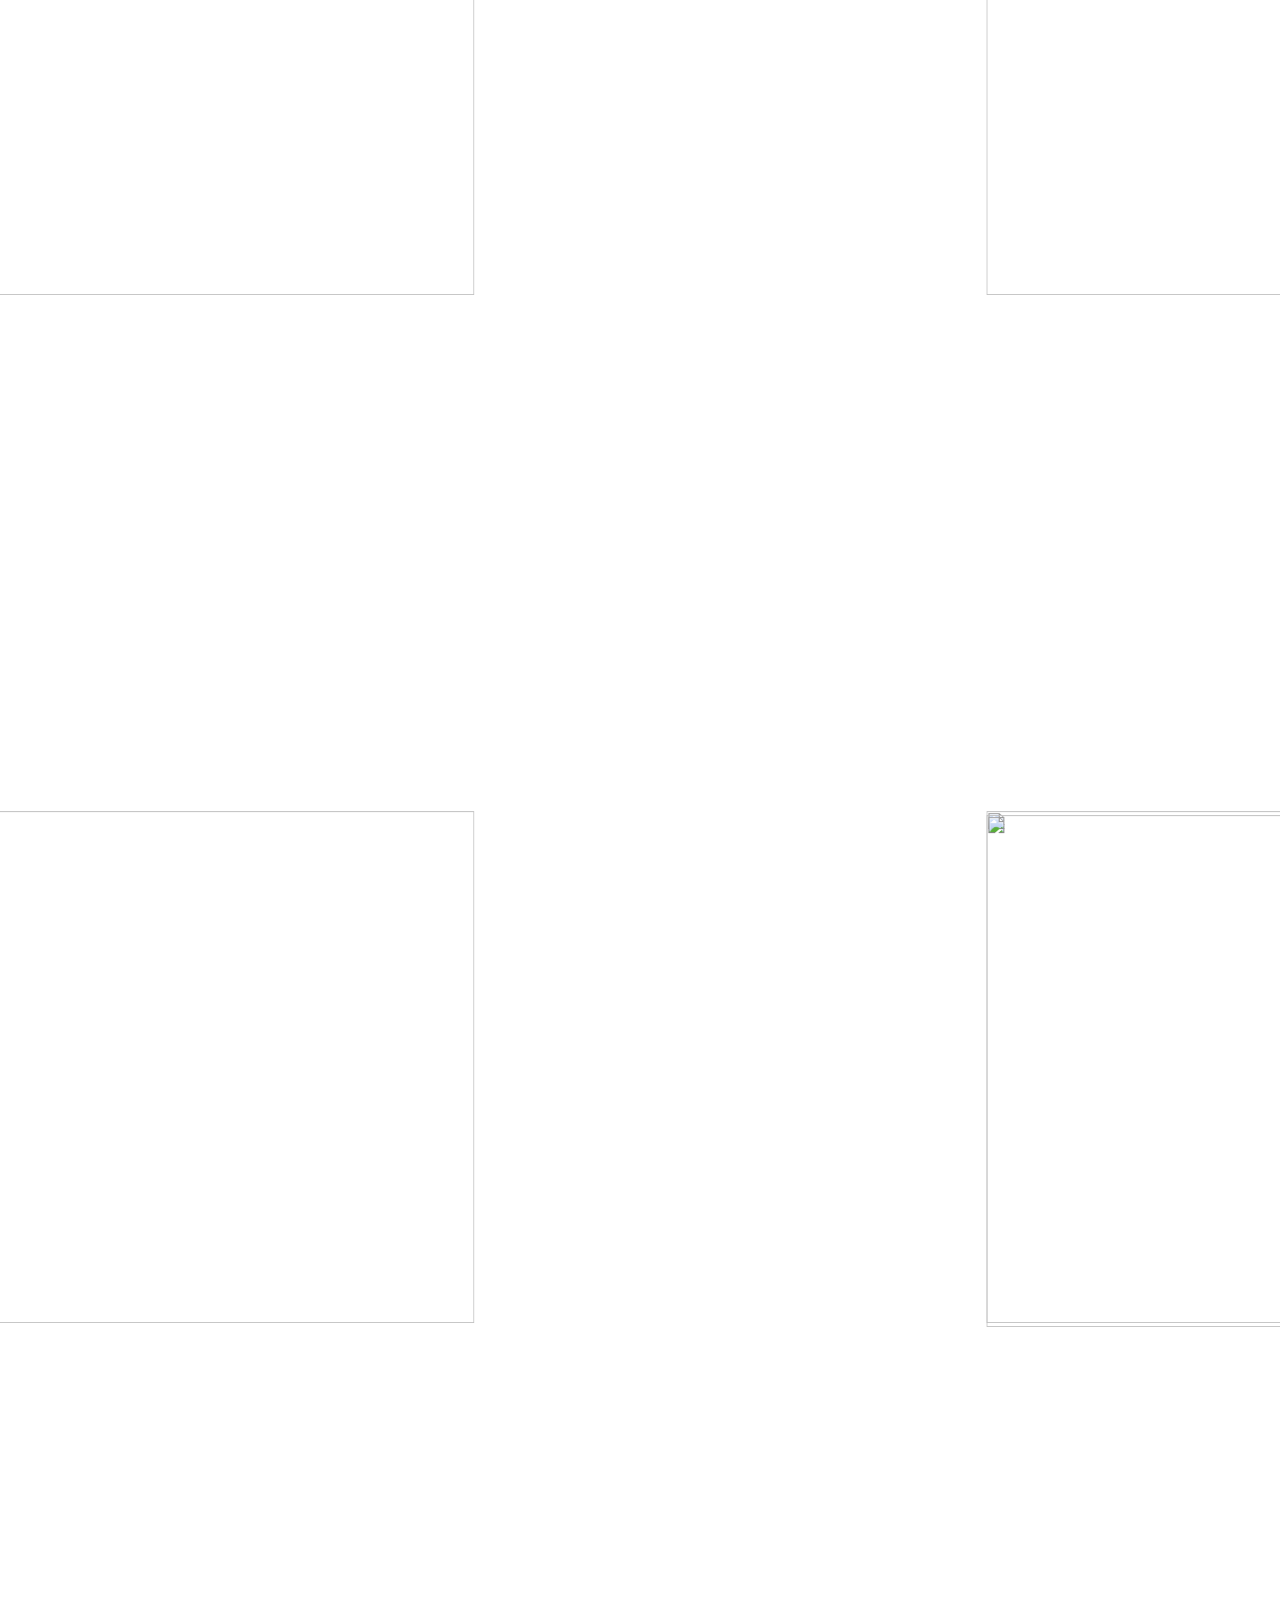
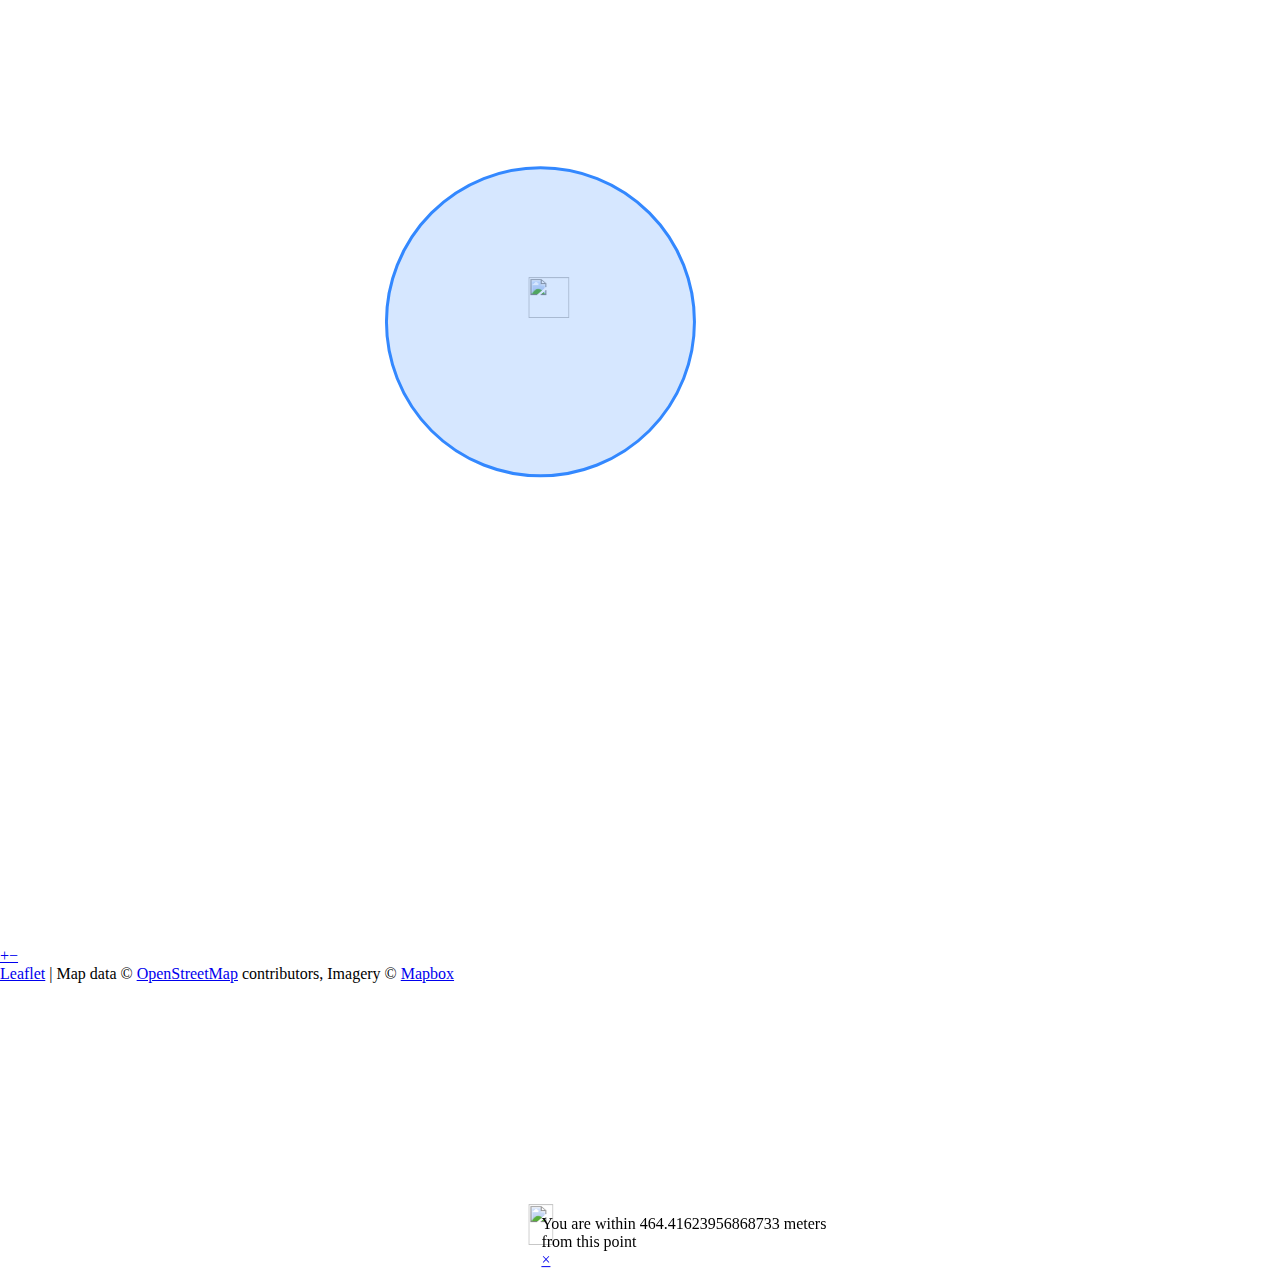
==== index.html @ 9bd4b027 "first commit" ====
<!DOCTYPE html>
<html lang="en">
<head>
	
        <title>Mobile tutorial - Leaflet</title>
    
        <meta charset="utf-8">
        <meta name="viewport" content="width=device-width, initial-scale=1.0">
        
        <link rel="shortcut icon" type="image/x-icon" href="img/favicon.ico">
    
        <link rel="stylesheet" href="https://unpkg.com/leaflet@1.7.1/dist/leaflet.css" integrity="sha512-xodZBNTC5n17Xt2atTPuE1HxjVMSvLVW9ocqUKLsCC5CXdbqCmblAshOMAS6/keqq/sMZMZ19scR4PsZChSR7A==" crossorigin="">
        <link rel="stylesheet" href="css/style.css">
    
    
</head>

<body id="">
    
  <div class="preloader"> <img class="preloader-icon" src="img/Ripple-loader.gif" alt="My Site Preloader"> </div>


        <div id="map" class="leaflet-container leaflet-touch leaflet-retina leaflet-fade-anim leaflet-grab leaflet-touch-drag leaflet-touch-zoom" tabindex="0" style="position: relative; outline: none;"><div class="leaflet-pane leaflet-map-pane" style="transform: translate3d(-173.6px, -148.879px, 0px);"><div class="leaflet-pane leaflet-tile-pane"><div class="leaflet-layer " style="z-index: 1; opacity: 1;"><div class="leaflet-tile-container leaflet-zoom-animated" style="z-index: 18; transform: translate3d(-54px, 128px, 0px) scale(1);"><img alt="" role="presentation" src="https://api.mapbox.com/styles/v1/mapbox/streets-v11/tiles/14/8143/5499?access_token=pk.eyJ1IjoibWFwYm94IiwiYSI6ImNpejY4NXVycTA2emYycXBndHRqcmZ3N3gifQ.rJcFIG214AriISLbB6B5aw" class="leaflet-tile leaflet-tile-loaded" style="width: 512px; height: 512px; transform: translate3d(190px, -196px, 0px); opacity: 1;"><img alt="" role="presentation" src="https://api.mapbox.com/styles/v1/mapbox/streets-v11/tiles/14/8144/5499?access_token=pk.eyJ1IjoibWFwYm94IiwiYSI6ImNpejY4NXVycTA2emYycXBndHRqcmZ3N3gifQ.rJcFIG214AriISLbB6B5aw" class="leaflet-tile leaflet-tile-loaded" style="width: 512px; height: 512px; transform: translate3d(702px, -196px, 0px); opacity: 1;"><img alt="" role="presentation" src="https://api.mapbox.com/styles/v1/mapbox/streets-v11/tiles/14/8143/5500?access_token=pk.eyJ1IjoibWFwYm94IiwiYSI6ImNpejY4NXVycTA2emYycXBndHRqcmZ3N3gifQ.rJcFIG214AriISLbB6B5aw" class="leaflet-tile leaflet-tile-loaded" style="width: 512px; height: 512px; transform: translate3d(190px, 316px, 0px); opacity: 1;"><img alt="" role="presentation" src="https://api.mapbox.com/styles/v1/mapbox/streets-v11/tiles/14/8144/5500?access_token=pk.eyJ1IjoibWFwYm94IiwiYSI6ImNpejY4NXVycTA2emYycXBndHRqcmZ3N3gifQ.rJcFIG214AriISLbB6B5aw" class="leaflet-tile leaflet-tile-loaded" style="width: 512px; height: 512px; transform: translate3d(702px, 316px, 0px); opacity: 1;"><img alt="" role="presentation" src="https://api.mapbox.com/styles/v1/mapbox/streets-v11/tiles/14/8145/5499?access_token=pk.eyJ1IjoibWFwYm94IiwiYSI6ImNpejY4NXVycTA2emYycXBndHRqcmZ3N3gifQ.rJcFIG214AriISLbB6B5aw" class="leaflet-tile leaflet-tile-loaded" style="width: 512px; height: 512px; transform: translate3d(1214px, -196px, 0px); opacity: 1;"><img alt="" role="presentation" src="https://api.mapbox.com/styles/v1/mapbox/streets-v11/tiles/14/8145/5500?access_token=pk.eyJ1IjoibWFwYm94IiwiYSI6ImNpejY4NXVycTA2emYycXBndHRqcmZ3N3gifQ.rJcFIG214AriISLbB6B5aw" class="leaflet-tile leaflet-tile-loaded" style="width: 512px; height: 512px; transform: translate3d(1214px, 316px, 0px); opacity: 1;"></div><div class="leaflet-tile-container leaflet-zoom-animated" style="z-index: 17; transform: translate3d(-54px, 128px, 0px) scale(0.5);"></div></div></div><div class="leaflet-pane leaflet-shadow-pane"><img src="https://unpkg.com/leaflet@1.7.1/dist/images/marker-shadow.png" class="leaflet-marker-shadow leaflet-zoom-animated" alt="" style="margin-left: -12px; margin-top: -41px; width: 41px; height: 41px; transform: translate3d(714px, 505px, 0px);"></div><div class="leaflet-pane leaflet-overlay-pane"><svg pointer-events="none" class="leaflet-zoom-animated" width="1181" height="905" viewBox="75 73 1181 905" style="transform: translate3d(75px, 73px, 0px);"><g><path class="leaflet-interactive" stroke="#3388ff" stroke-opacity="1" stroke-width="3" stroke-linecap="round" stroke-linejoin="round" fill="#3388ff" fill-opacity="0.2" fill-rule="evenodd" d="M560.0532974931411,504.705775748007a154,154 0 1,0 308,0 a154,154 0 1,0 -308,0 "></path></g></svg></div><div class="leaflet-pane leaflet-marker-pane"><img src="https://unpkg.com/leaflet@1.7.1/dist/images/marker-icon-2x.png" class="leaflet-marker-icon leaflet-zoom-animated leaflet-interactive" alt="" tabindex="0" style="margin-left: -12px; margin-top: -41px; width: 25px; height: 41px; transform: translate3d(714px, 505px, 0px); z-index: 505;"></div><div class="leaflet-pane leaflet-tooltip-pane"></div><div class="leaflet-pane leaflet-popup-pane"><div class="leaflet-popup  leaflet-zoom-animated" style="opacity: 1; transform: translate3d(715px, 471px, 0px); bottom: -7px; left: -171px;"><div class="leaflet-popup-content-wrapper"><div class="leaflet-popup-content" style="width: 301px;">You are within 464.41623956868733 meters from this point</div></div><div class="leaflet-popup-tip-container"><div class="leaflet-popup-tip"></div></div><a class="leaflet-popup-close-button" href="#close">×</a></div></div><div class="leaflet-proxy leaflet-zoom-animated" style="transform: translate3d(4.16975e+06px, 2.81608e+06px, 0px) scale(16384);"></div></div><div class="leaflet-control-container"><div class="leaflet-top leaflet-left"><div class="leaflet-control-zoom leaflet-bar leaflet-control"><a class="leaflet-control-zoom-in" href="#" title="Zoom in" role="button" aria-label="Zoom in">+</a><a class="leaflet-control-zoom-out" href="#" title="Zoom out" role="button" aria-label="Zoom out">−</a></div></div><div class="leaflet-top leaflet-right"></div><div class="leaflet-bottom leaflet-left"></div><div class="leaflet-bottom leaflet-right"><div class="leaflet-control-attribution leaflet-control"><a href="https://leafletjs.com" title="A JS library for interactive maps">Leaflet</a> | Map data © <a href="https://www.openstreetmap.org/copyright">OpenStreetMap</a> contributors, Imagery © <a href="https://www.mapbox.com/">Mapbox</a></div></div></div></div>
        


        <script src="https://unpkg.com/leaflet@1.7.1/dist/leaflet.js" integrity="sha512-XQoYMqMTK8LvdxXYG3nZ448hOEQiglfqkJs1NOQV44cWnUrBc8PkAOcXy20w0vlaXaVUearIOBhiXZ5V3ynxwA==" crossorigin=""></script>
        <script src="https://ajax.googleapis.com/ajax/libs/jquery/3.5.1/jquery.min.js"></script>
        <script src="js/script.js"></script>
        

        
        
        
        
        
</body>

</html>
---- css/style.css ----
html, body {
    height: 100%;
    margin: 0;
    padding: 0;
}

 #map {
      height: 100%; width: 100vw; 
    }
      
    .preloader
    {
    position: fixed;
    top: 0;
    left: 0;
    width: 100%;
    height: 100vh;
    background: #fff;
    z-index: 9999;
    text-align: center;
    }

    .preloader-icon
{
position: relative;
top: 45%;
width: 100px;
border-radius: 50%;
animation: shake 1.5s infinite;
}

@keyframes shake
{
0% { transform: translate(1px, -1px) rotate(0deg);}
10% { transform: translate(1px, -3px) rotate(-1deg);}
20% { transform: translate(1px, -5px) rotate(-3deg);}
30% { transform: translate(1px, -7px) rotate(0deg);}
40% { transform: translate(1px, -9px) rotate(1deg);}
50% { transform: translate(1px, -11px) rotate(3deg);}
60% { transform: translate(1px, -9px) rotate(0deg);}
70% { transform: translate(1px, -7px) rotate(-1deg);}
80% { transform: translate(1px, -5px) rotate(-3deg);}
90% { transform: translate(1px, -3px) rotate(0deg);}
100% { transform: translate(1px, -1px) rotate(-1deg);}
}
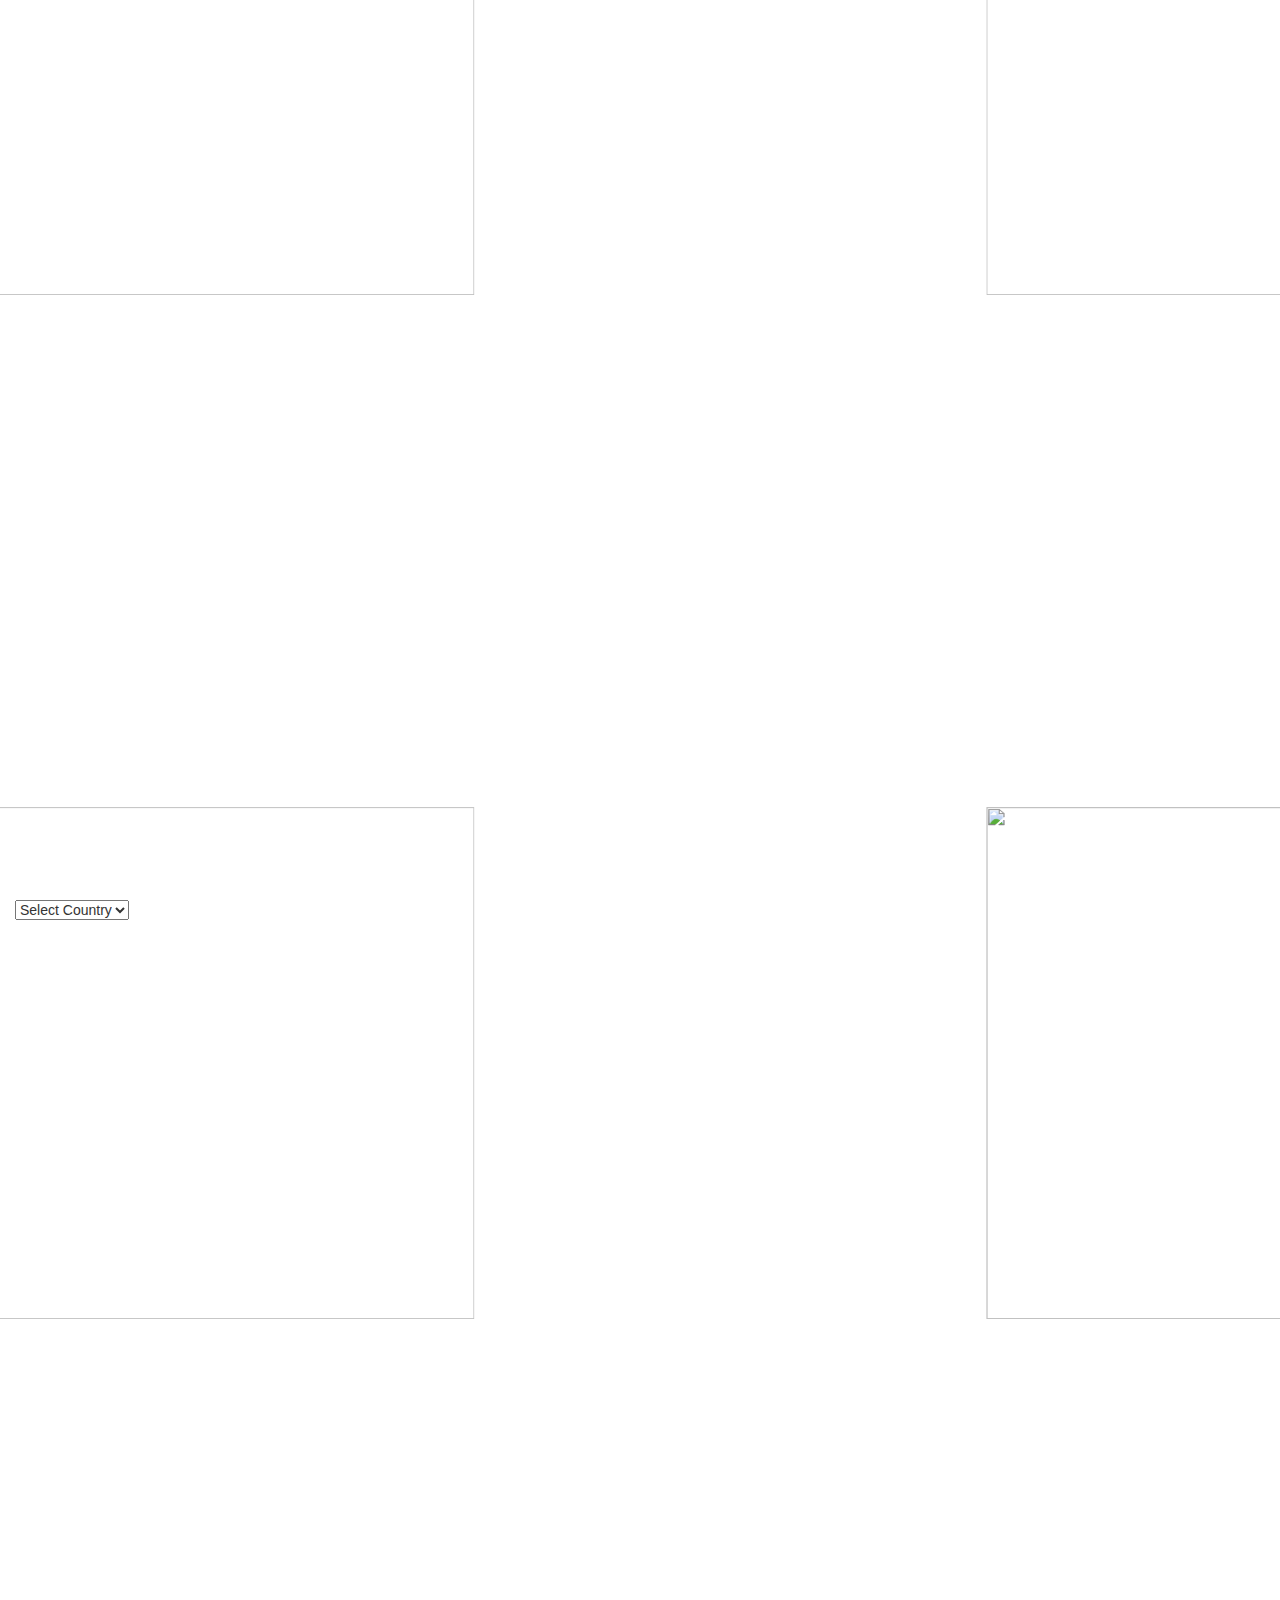
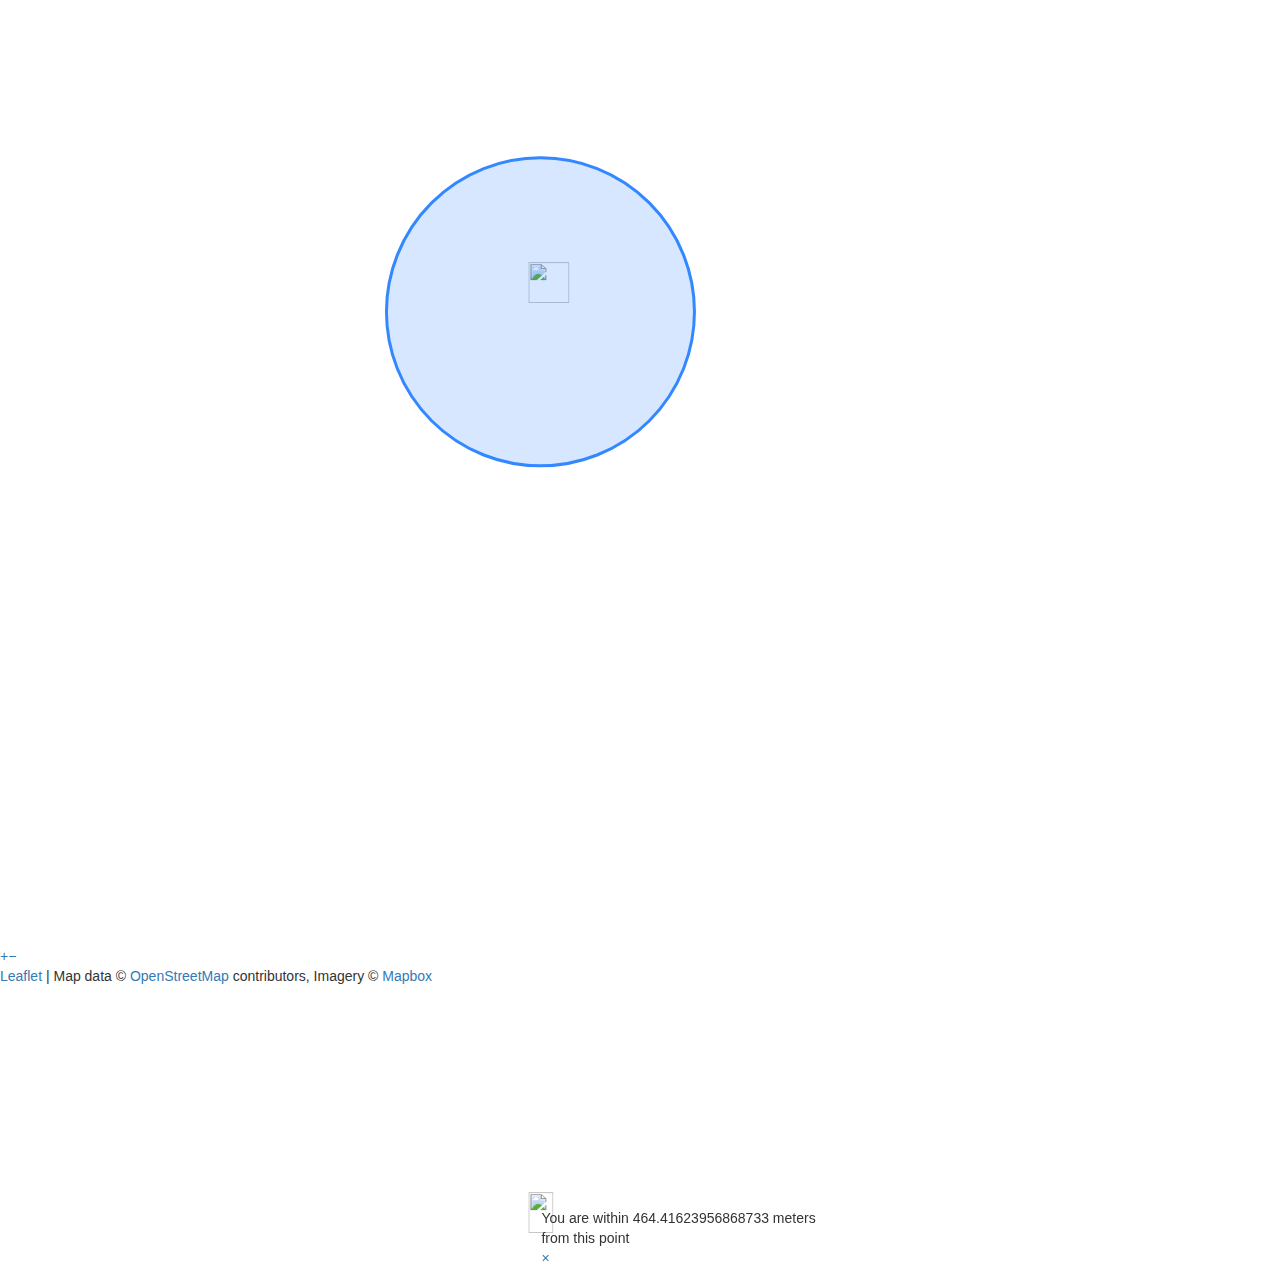
==== commit 149d5178: "remove select2 add bootstrap class" ====
--- a/index.html
+++ b/index.html
@@ -6,26 +6,44 @@
     
         <meta charset="utf-8">
         <meta name="viewport" content="width=device-width, initial-scale=1.0">
-        
+        <!--Favicon-->
         <link rel="shortcut icon" type="image/x-icon" href="img/favicon.ico">
-    
+        <!--Leaflet-->
         <link rel="stylesheet" href="https://unpkg.com/leaflet@1.7.1/dist/leaflet.css" integrity="sha512-xodZBNTC5n17Xt2atTPuE1HxjVMSvLVW9ocqUKLsCC5CXdbqCmblAshOMAS6/keqq/sMZMZ19scR4PsZChSR7A==" crossorigin="">
+        <!-- Bootstrap -->
+        <link rel="stylesheet" href="https://maxcdn.bootstrapcdn.com/bootstrap/3.4.1/css/bootstrap.min.css">
+        <!--Main Style Sheet-->
         <link rel="stylesheet" href="css/style.css">
-    
     
 </head>
 
 <body id="">
     
+        <!--Preloader-->
   <div class="preloader"> <img class="preloader-icon" src="img/Ripple-loader.gif" alt="My Site Preloader"> </div>
 
+        <!--Map from Leaftlet js-->
+        <div id="map" class="leaflet-container leaflet-touch leaflet-retina leaflet-fade-anim leaflet-grab leaflet-touch-drag leaflet-touch-zoom" tabindex="0" style="position: relative; outline: none;"><div class="leaflet-pane leaflet-map-pane" style="transform: translate3d(-173.6px, -148.879px, 0px);"><div class="leaflet-pane leaflet-tile-pane"><div class="leaflet-layer " style="z-index: 1; opacity: 1;"><div class="leaflet-tile-container leaflet-zoom-animated" style="z-index: 18; transform: translate3d(-54px, 128px, 0px) scale(1);"><img alt="" role="presentation" src="https://api.mapbox.com/styles/v1/mapbox/streets-v11/tiles/14/8143/5499?access_token=pk.eyJ1IjoibWFwYm94IiwiYSI6ImNpejY4NXVycTA2emYycXBndHRqcmZ3N3gifQ.rJcFIG214AriISLbB6B5aw" class="leaflet-tile leaflet-tile-loaded" style="width: 512px; height: 512px; transform: translate3d(190px, -196px, 0px); opacity: 1;"><img alt="" role="presentation" src="https://api.mapbox.com/styles/v1/mapbox/streets-v11/tiles/14/8144/5499?access_token=pk.eyJ1IjoibWFwYm94IiwiYSI6ImNpejY4NXVycTA2emYycXBndHRqcmZ3N3gifQ.rJcFIG214AriISLbB6B5aw" class="leaflet-tile leaflet-tile-loaded" style="width: 512px; height: 512px; transform: translate3d(702px, -196px, 0px); opacity: 1;"><img alt="" role="presentation" src="https://api.mapbox.com/styles/v1/mapbox/streets-v11/tiles/14/8143/5500?access_token=pk.eyJ1IjoibWFwYm94IiwiYSI6ImNpejY4NXVycTA2emYycXBndHRqcmZ3N3gifQ.rJcFIG214AriISLbB6B5aw" class="leaflet-tile leaflet-tile-loaded" style="width: 512px; height: 512px; transform: translate3d(190px, 316px, 0px); opacity: 1;"><img alt="" role="presentation" src="https://api.mapbox.com/styles/v1/mapbox/streets-v11/tiles/14/8144/5500?access_token=pk.eyJ1IjoibWFwYm94IiwiYSI6ImNpejY4NXVycTA2emYycXBndHRqcmZ3N3gifQ.rJcFIG214AriISLbB6B5aw" class="leaflet-tile leaflet-tile-loaded" style="width: 512px; height: 512px; transform: translate3d(702px, 316px, 0px); opacity: 1;"><img alt="" role="presentation" src="https://api.mapbox.com/styles/v1/mapbox/streets-v11/tiles/14/8145/5499?access_token=pk.eyJ1IjoibWFwYm94IiwiYSI6ImNpejY4NXVycTA2emYycXBndHRqcmZ3N3gifQ.rJcFIG214AriISLbB6B5aw" class="leaflet-tile leaflet-tile-loaded" style="width: 512px; height: 512px; transform: translate3d(1214px, -196px, 0px); opacity: 1;"><img alt="" role="presentation" src="https://api.mapbox.com/styles/v1/mapbox/streets-v11/tiles/14/8145/5500?access_token=pk.eyJ1IjoibWFwYm94IiwiYSI6ImNpejY4NXVycTA2emYycXBndHRqcmZ3N3gifQ.rJcFIG214AriISLbB6B5aw" class="leaflet-tile leaflet-tile-loaded" style="width: 512px; height: 512px; transform: translate3d(1214px, 316px, 0px); opacity: 1;"></div><div class="leaflet-tile-container leaflet-zoom-animated" style="z-index: 17; transform: translate3d(-54px, 128px, 0px) scale(0.5);"></div></div></div><div class="leaflet-pane leaflet-shadow-pane"><img src="https://unpkg.com/leaflet@1.7.1/dist/images/marker-shadow.png" class="leaflet-marker-shadow leaflet-zoom-animated" alt="" style="margin-left: -12px; margin-top: -41px; width: 41px; height: 41px; transform: translate3d(714px, 505px, 0px);"></div><div class="leaflet-pane leaflet-overlay-pane"><svg pointer-events="none" class="leaflet-zoom-animated" width="1181" height="905" viewBox="75 73 1181 905" style="transform: translate3d(75px, 73px, 0px);"><g><path class="leaflet-interactive" stroke="#3388ff" stroke-opacity="1" stroke-width="3" stroke-linecap="round" stroke-linejoin="round" fill="#3388ff" fill-opacity="0.2" fill-rule="evenodd" d="M560.0532974931411,504.705775748007a154,154 0 1,0 308,0 a154,154 0 1,0 -308,0 "></path></g></svg></div><div class="leaflet-pane leaflet-marker-pane"><img src="https://unpkg.com/leaflet@1.7.1/dist/images/marker-icon-2x.png" class="leaflet-marker-icon leaflet-zoom-animated leaflet-interactive" alt="" tabindex="0" style="margin-left: -12px; margin-top: -41px; width: 25px; height: 41px; transform: translate3d(714px, 505px, 0px); z-index: 505;"></div><div class="leaflet-pane leaflet-tooltip-pane"></div><div class="leaflet-pane leaflet-popup-pane"><div class="leaflet-popup  leaflet-zoom-animated" style="opacity: 1; transform: translate3d(715px, 471px, 0px); bottom: -7px; left: -171px;"><div class="leaflet-popup-content-wrapper"><div class="leaflet-popup-content" style="width: 301px;">You are within 464.41623956868733 meters from this point</div></div><div class="leaflet-popup-tip-container"><div class="leaflet-popup-tip"></div></div><a class="leaflet-popup-close-button" href="#close">×</a></div></div><div class="leaflet-proxy leaflet-zoom-animated" style="transform: translate3d(4.16975e+06px, 2.81608e+06px, 0px) scale(16384);"></div></div><div class="leaflet-control-container"><div class="leaflet-top leaflet-left"><div class="leaflet-control-zoom leaflet-bar leaflet-control"><a class="leaflet-control-zoom-in" href="#" title="Zoom in" role="button" aria-label="Zoom in">+</a><a class="leaflet-control-zoom-out" href="#" title="Zoom out" role="button" aria-label="Zoom out">−</a></div></div><div class="leaflet-top leaflet-right"></div><div class="leaflet-bottom leaflet-left"></div><div class="leaflet-bottom leaflet-right"><div class="leaflet-control-attribution leaflet-control"><a href="https://leafletjs.com" title="A JS library for interactive maps">Leaflet</a> | Map data © <a href="https://www.openstreetmap.org/copyright">OpenStreetMap</a> contributors, Imagery © <a href="https://www.mapbox.com/">Mapbox</a></div></div></div></div>
+       
+       <!--Select Country-->
+        <div class="container-fluid">
+                <div class="select-container">
+                  <select
+                    name="select-country"
+                    id="select-country"
+                    class="form-select">
+                    <option value="">Select Country</option>
+                  </select>
+                </div>
+              </div>
 
-        <div id="map" class="leaflet-container leaflet-touch leaflet-retina leaflet-fade-anim leaflet-grab leaflet-touch-drag leaflet-touch-zoom" tabindex="0" style="position: relative; outline: none;"><div class="leaflet-pane leaflet-map-pane" style="transform: translate3d(-173.6px, -148.879px, 0px);"><div class="leaflet-pane leaflet-tile-pane"><div class="leaflet-layer " style="z-index: 1; opacity: 1;"><div class="leaflet-tile-container leaflet-zoom-animated" style="z-index: 18; transform: translate3d(-54px, 128px, 0px) scale(1);"><img alt="" role="presentation" src="https://api.mapbox.com/styles/v1/mapbox/streets-v11/tiles/14/8143/5499?access_token=pk.eyJ1IjoibWFwYm94IiwiYSI6ImNpejY4NXVycTA2emYycXBndHRqcmZ3N3gifQ.rJcFIG214AriISLbB6B5aw" class="leaflet-tile leaflet-tile-loaded" style="width: 512px; height: 512px; transform: translate3d(190px, -196px, 0px); opacity: 1;"><img alt="" role="presentation" src="https://api.mapbox.com/styles/v1/mapbox/streets-v11/tiles/14/8144/5499?access_token=pk.eyJ1IjoibWFwYm94IiwiYSI6ImNpejY4NXVycTA2emYycXBndHRqcmZ3N3gifQ.rJcFIG214AriISLbB6B5aw" class="leaflet-tile leaflet-tile-loaded" style="width: 512px; height: 512px; transform: translate3d(702px, -196px, 0px); opacity: 1;"><img alt="" role="presentation" src="https://api.mapbox.com/styles/v1/mapbox/streets-v11/tiles/14/8143/5500?access_token=pk.eyJ1IjoibWFwYm94IiwiYSI6ImNpejY4NXVycTA2emYycXBndHRqcmZ3N3gifQ.rJcFIG214AriISLbB6B5aw" class="leaflet-tile leaflet-tile-loaded" style="width: 512px; height: 512px; transform: translate3d(190px, 316px, 0px); opacity: 1;"><img alt="" role="presentation" src="https://api.mapbox.com/styles/v1/mapbox/streets-v11/tiles/14/8144/5500?access_token=pk.eyJ1IjoibWFwYm94IiwiYSI6ImNpejY4NXVycTA2emYycXBndHRqcmZ3N3gifQ.rJcFIG214AriISLbB6B5aw" class="leaflet-tile leaflet-tile-loaded" style="width: 512px; height: 512px; transform: translate3d(702px, 316px, 0px); opacity: 1;"><img alt="" role="presentation" src="https://api.mapbox.com/styles/v1/mapbox/streets-v11/tiles/14/8145/5499?access_token=pk.eyJ1IjoibWFwYm94IiwiYSI6ImNpejY4NXVycTA2emYycXBndHRqcmZ3N3gifQ.rJcFIG214AriISLbB6B5aw" class="leaflet-tile leaflet-tile-loaded" style="width: 512px; height: 512px; transform: translate3d(1214px, -196px, 0px); opacity: 1;"><img alt="" role="presentation" src="https://api.mapbox.com/styles/v1/mapbox/streets-v11/tiles/14/8145/5500?access_token=pk.eyJ1IjoibWFwYm94IiwiYSI6ImNpejY4NXVycTA2emYycXBndHRqcmZ3N3gifQ.rJcFIG214AriISLbB6B5aw" class="leaflet-tile leaflet-tile-loaded" style="width: 512px; height: 512px; transform: translate3d(1214px, 316px, 0px); opacity: 1;"></div><div class="leaflet-tile-container leaflet-zoom-animated" style="z-index: 17; transform: translate3d(-54px, 128px, 0px) scale(0.5);"></div></div></div><div class="leaflet-pane leaflet-shadow-pane"><img src="https://unpkg.com/leaflet@1.7.1/dist/images/marker-shadow.png" class="leaflet-marker-shadow leaflet-zoom-animated" alt="" style="margin-left: -12px; margin-top: -41px; width: 41px; height: 41px; transform: translate3d(714px, 505px, 0px);"></div><div class="leaflet-pane leaflet-overlay-pane"><svg pointer-events="none" class="leaflet-zoom-animated" width="1181" height="905" viewBox="75 73 1181 905" style="transform: translate3d(75px, 73px, 0px);"><g><path class="leaflet-interactive" stroke="#3388ff" stroke-opacity="1" stroke-width="3" stroke-linecap="round" stroke-linejoin="round" fill="#3388ff" fill-opacity="0.2" fill-rule="evenodd" d="M560.0532974931411,504.705775748007a154,154 0 1,0 308,0 a154,154 0 1,0 -308,0 "></path></g></svg></div><div class="leaflet-pane leaflet-marker-pane"><img src="https://unpkg.com/leaflet@1.7.1/dist/images/marker-icon-2x.png" class="leaflet-marker-icon leaflet-zoom-animated leaflet-interactive" alt="" tabindex="0" style="margin-left: -12px; margin-top: -41px; width: 25px; height: 41px; transform: translate3d(714px, 505px, 0px); z-index: 505;"></div><div class="leaflet-pane leaflet-tooltip-pane"></div><div class="leaflet-pane leaflet-popup-pane"><div class="leaflet-popup  leaflet-zoom-animated" style="opacity: 1; transform: translate3d(715px, 471px, 0px); bottom: -7px; left: -171px;"><div class="leaflet-popup-content-wrapper"><div class="leaflet-popup-content" style="width: 301px;">You are within 464.41623956868733 meters from this point</div></div><div class="leaflet-popup-tip-container"><div class="leaflet-popup-tip"></div></div><a class="leaflet-popup-close-button" href="#close">×</a></div></div><div class="leaflet-proxy leaflet-zoom-animated" style="transform: translate3d(4.16975e+06px, 2.81608e+06px, 0px) scale(16384);"></div></div><div class="leaflet-control-container"><div class="leaflet-top leaflet-left"><div class="leaflet-control-zoom leaflet-bar leaflet-control"><a class="leaflet-control-zoom-in" href="#" title="Zoom in" role="button" aria-label="Zoom in">+</a><a class="leaflet-control-zoom-out" href="#" title="Zoom out" role="button" aria-label="Zoom out">−</a></div></div><div class="leaflet-top leaflet-right"></div><div class="leaflet-bottom leaflet-left"></div><div class="leaflet-bottom leaflet-right"><div class="leaflet-control-attribution leaflet-control"><a href="https://leafletjs.com" title="A JS library for interactive maps">Leaflet</a> | Map data © <a href="https://www.openstreetmap.org/copyright">OpenStreetMap</a> contributors, Imagery © <a href="https://www.mapbox.com/">Mapbox</a></div></div></div></div>
-        
-
-
+        <!--Leaflet Script-->
         <script src="https://unpkg.com/leaflet@1.7.1/dist/leaflet.js" integrity="sha512-XQoYMqMTK8LvdxXYG3nZ448hOEQiglfqkJs1NOQV44cWnUrBc8PkAOcXy20w0vlaXaVUearIOBhiXZ5V3ynxwA==" crossorigin=""></script>
+        <!--jQuery-->
         <script src="https://ajax.googleapis.com/ajax/libs/jquery/3.5.1/jquery.min.js"></script>
+        <!-- Bootstrap -->
+        <script src="https://maxcdn.bootstrapcdn.com/bootstrap/3.4.1/js/bootstrap.min.js"></script>
+        <!--Main Script-->
         <script src="js/script.js"></script>
         
 
--- a/css/style.css
+++ b/css/style.css
@@ -1,4 +1,3 @@
-
 html, body {
     height: 100%;
     margin: 0;
@@ -8,7 +7,7 @@
  #map {
       height: 100%; width: 100vw; 
     }
-      
+
     .preloader
     {
     position: fixed;
